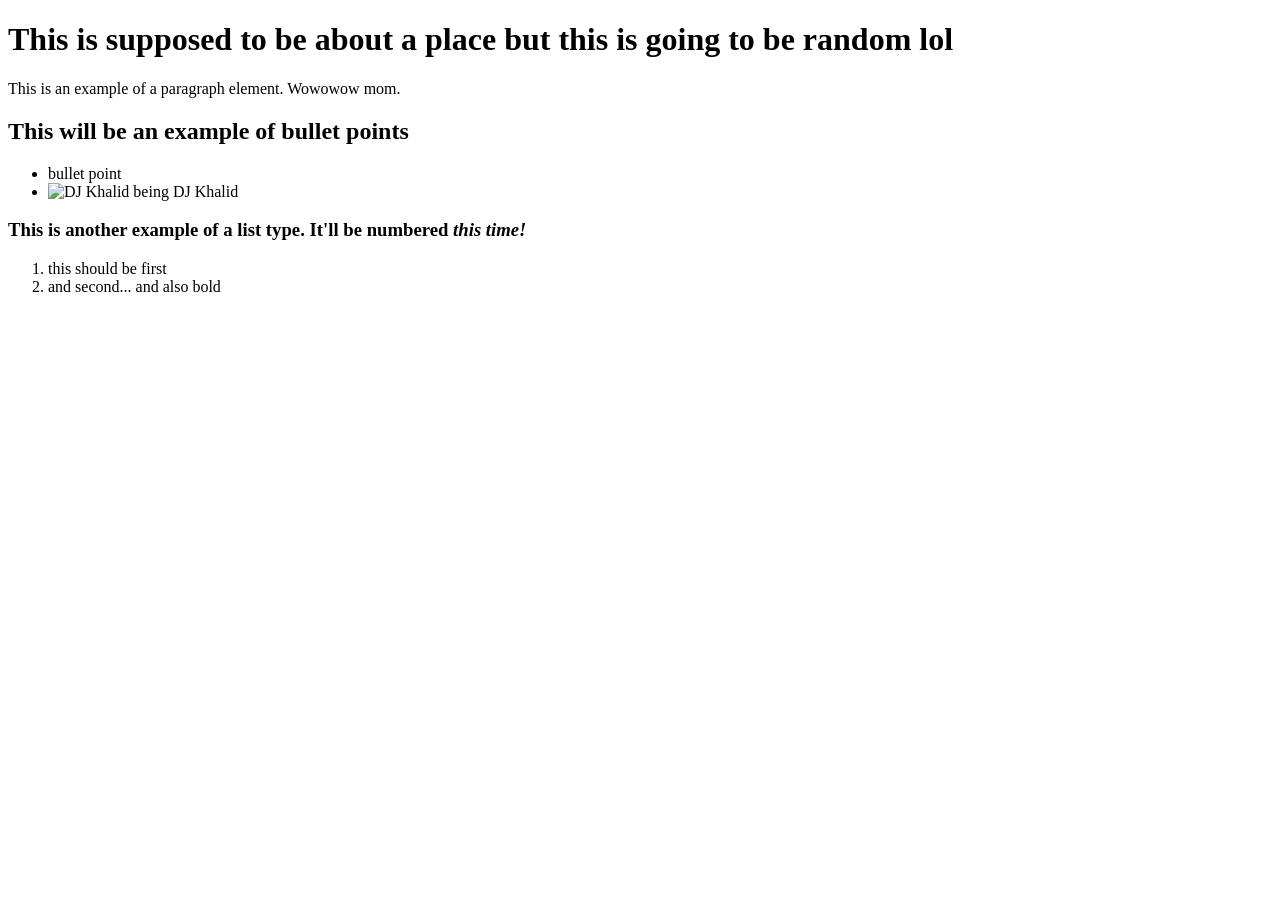
==== favorite-places.html @ 6a020a24 "created first draft of fav places." ====
<!DOCTYPE html>
<html leng="en-US">
<head>
  <link href="css/styles.css" rel="stylesheet" type="text/css">
  <title>This is actually my <strong>first!</strong> webpage! For real this time!</title>
</head>
<body>
  <h1>This is supposed to be about a place but this is going to be random lol</h1>
  <p>This is an example of a paragraph element. Wowowow mom.</p>

  <h2>This will be an example of bullet points</h2>
   <ul>
     <li>bullet point</li>
     <li><img src="img/djk.jpeg" alt="DJ Khalid being DJ Khalid"></li>
   </ul>

  <h3>This is another example of a list type. It'll be numbered <em>this time!</em></h3>
   <ol>
     <li>this should be first</li>
     <li>and <bold>second</bold>... and also bold</li>
   </ol>
</body>
</html>
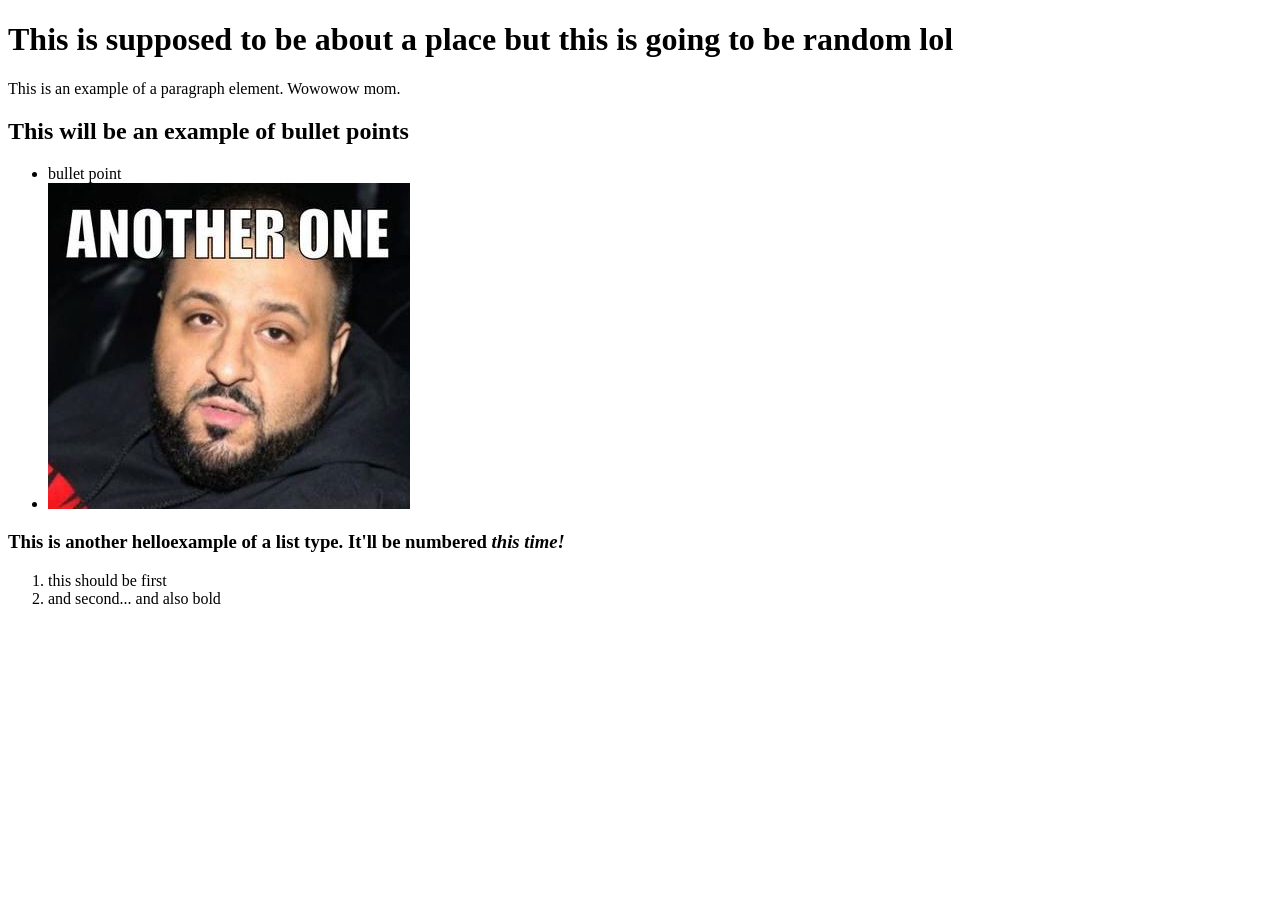
==== commit dda11b28: "added bold" ====
--- a/favorite-places.html
+++ b/favorite-places.html
@@ -14,7 +14,7 @@
      <li><img src="img/djk.jpeg" alt="DJ Khalid being DJ Khalid"></li>
    </ul>
 
-  <h3>This is another example of a list type. It'll be numbered <em>this time!</em></h3>
+  <h3>This is another <bold>hello</bold>example of a list type. It'll be numbered <em>this time!</em></h3>
    <ol>
      <li>this should be first</li>
      <li>and <bold>second</bold>... and also bold</li>
